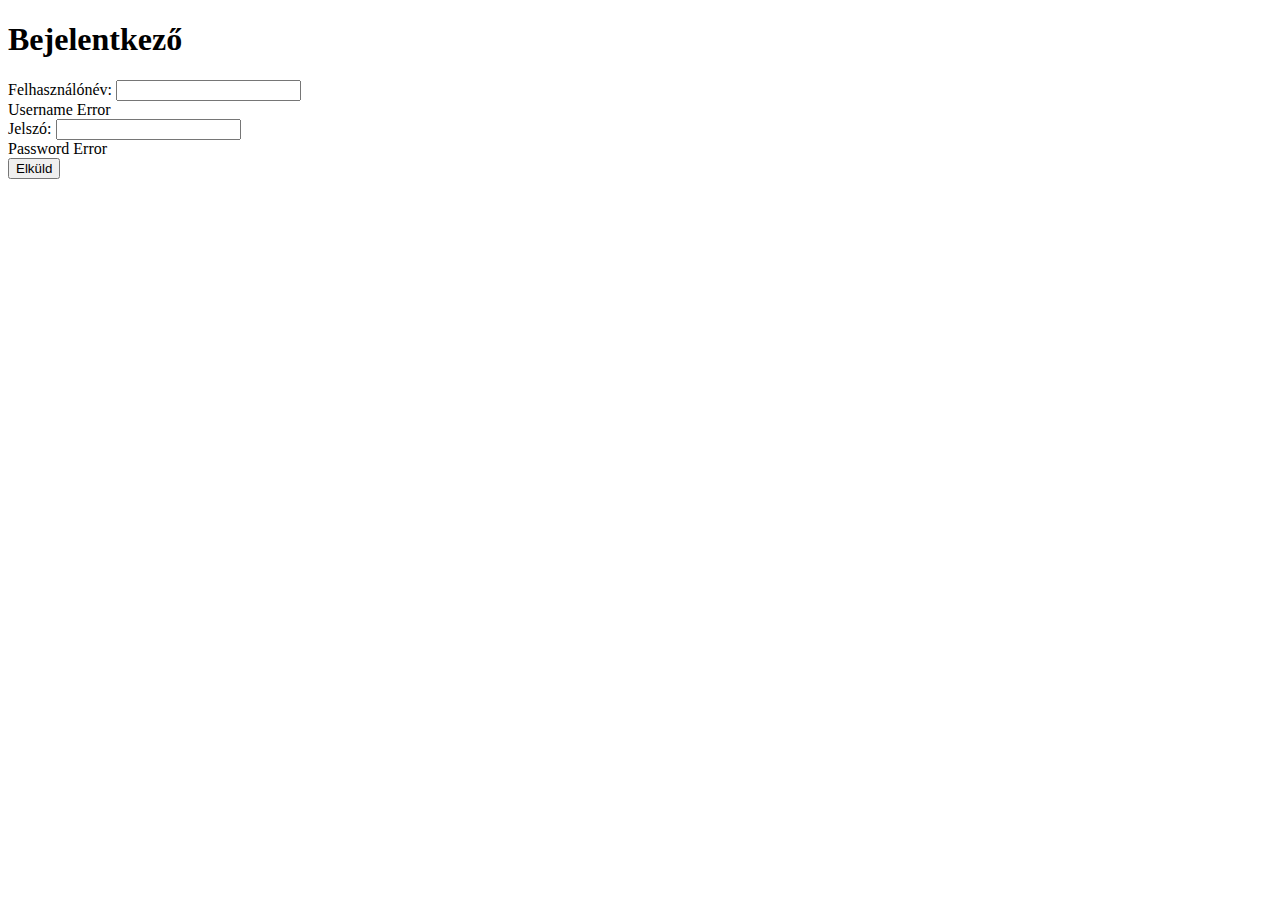
==== src/main/resources/templates/login.html @ de314956 "#2 login" ====
<!DOCTYPE html>
<html lang="en">
<head>
    <meta charset="UTF-8">
    <title>Bejelentkező</title>
</head>
<body>
<h1>Bejelentkező</h1>


<form action="#" th:action="@{/}" th:object="${loginForm}" method="post">
    Felhasználónév: <input type="text" th:field="*{username}" value="" /><br />
    <span th:if="${#fields.hasErrors('username')}" th:errors="*{username}">Username Error</span><br />


    Jelszó: <input type="text" th:field="*{password}"  value="" /><br />
    <span th:if="${#fields.hasErrors('password')}" th:errors="*{password}">Password Error</span><br />
    <input type="submit" name="submit" value="Elküld" />

</form>

</body>

</html>
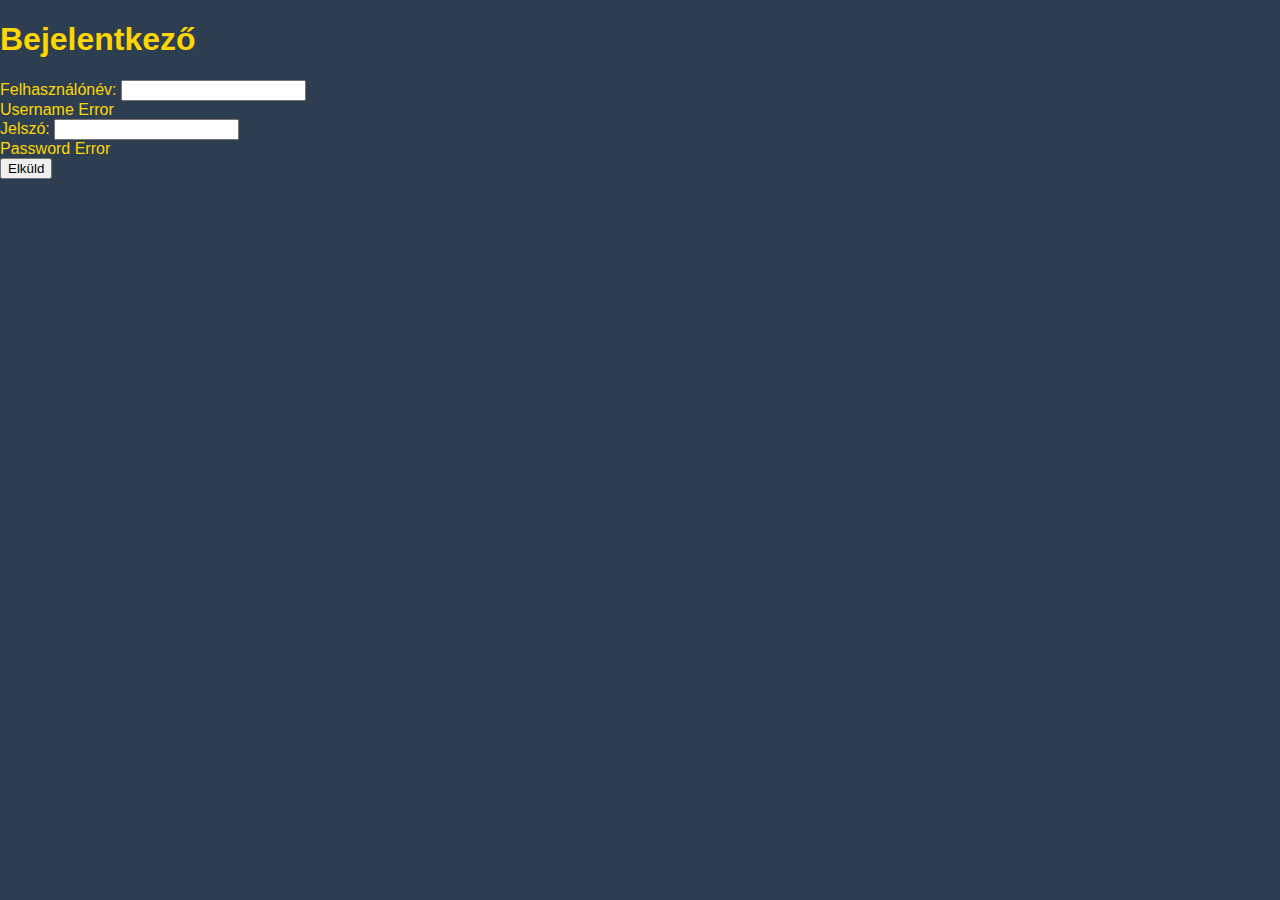
==== commit 40a634d1: "#4 login" ====
--- a/src/main/resources/templates/login.html
+++ b/src/main/resources/templates/login.html
@@ -3,6 +3,11 @@
 <head>
     <meta charset="UTF-8">
     <title>Bejelentkező</title>
+    <meta charset="UTF-8">
+    <meta name="viewport" content="width=device-width, initial-scale=1.0">
+    <title>Lottery Page</title>
+    <link rel="stylesheet" href="style.css">
+
 </head>
 <body>
 <h1>Bejelentkező</h1>
--- a/src/main/resources/templates/style.css
+++ b/src/main/resources/templates/style.css
@@ -0,0 +1,47 @@
+
+
+body {
+    font-family: 'Arial', sans-serif;
+    margin: 0;
+    padding: 0;
+    background-color: #2c3e50; /* Dark red background */
+    color: #ffd700; /* Gold text color */
+}
+
+header {
+    background-color: #8e44ad; /* Deep purple header */
+    color: #ffd700;
+    text-align: center;
+    padding: 1em;
+}
+
+main {
+    max-width: 800px;
+    margin: 20px auto;
+    padding: 20px;
+    background-color: #fff;
+    box-shadow: 0 0 10px rgba(0, 0, 0, 0.1);
+}
+
+footer {
+    text-align: center;
+    padding: 1em;
+    background-color: #8e44ad;
+    color: #ffd700;
+    position: fixed;
+    bottom: 0;
+    width: 100%;
+}
+
+button {
+    padding: 10px 20px;
+    background-color: #9b59b6; /* Deep purple button color */
+    color: #ffd700;
+    border: none;
+    border-radius: 5px;
+    cursor: pointer;
+}
+
+button:hover {
+    background-color: #8e44ad; /* Darker purple on hover */
+}
